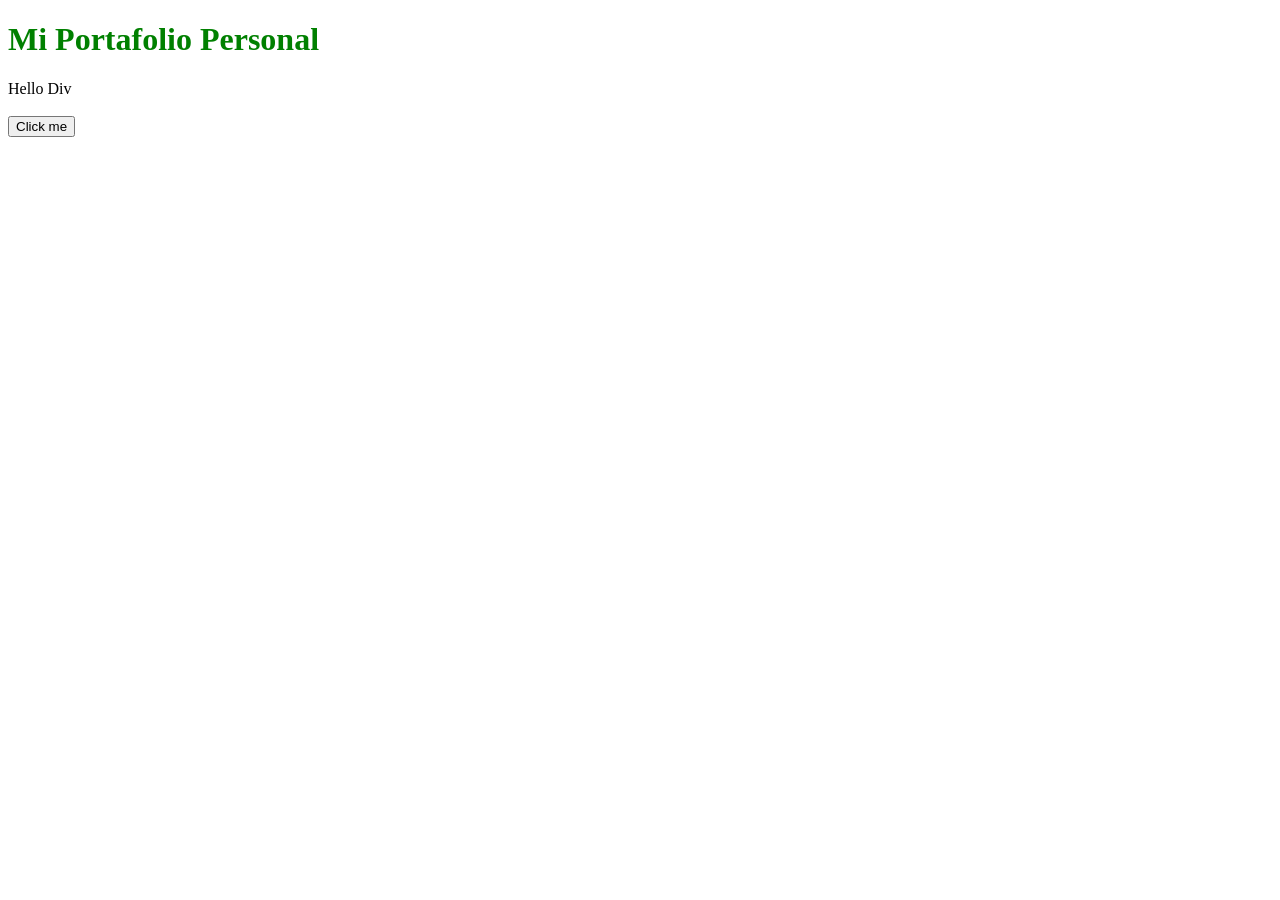
==== ACTIVIDAD INTEGRADORA 1/index.html @ 79110a94 "Update index.html" ====
<!DOCTYPE html>
<html lang="es">
    <head>
        <meta charset="UTF-8" />
<meta name="viewport" content="width=device-width, initial-scale=1.0">
        <title>Portafolio Personal - Kristhel Annabelle Carbo Fabara</title>
        <link rel="stylesheet" href="CSS/styles.css" />
        <script src="script.js"></script>
    </head>
    <body>
        <h1 class="title">Mi Portafolio Personal</h1>
        <div id="mainDiv">Hello Div</div>
        <br />
        <button onclick="buttonClicked()">Click me</button>
    </body>
</html>
---- ACTIVIDAD INTEGRADORA 1/CSS/styles.css ----
.title {
    color: green;
}
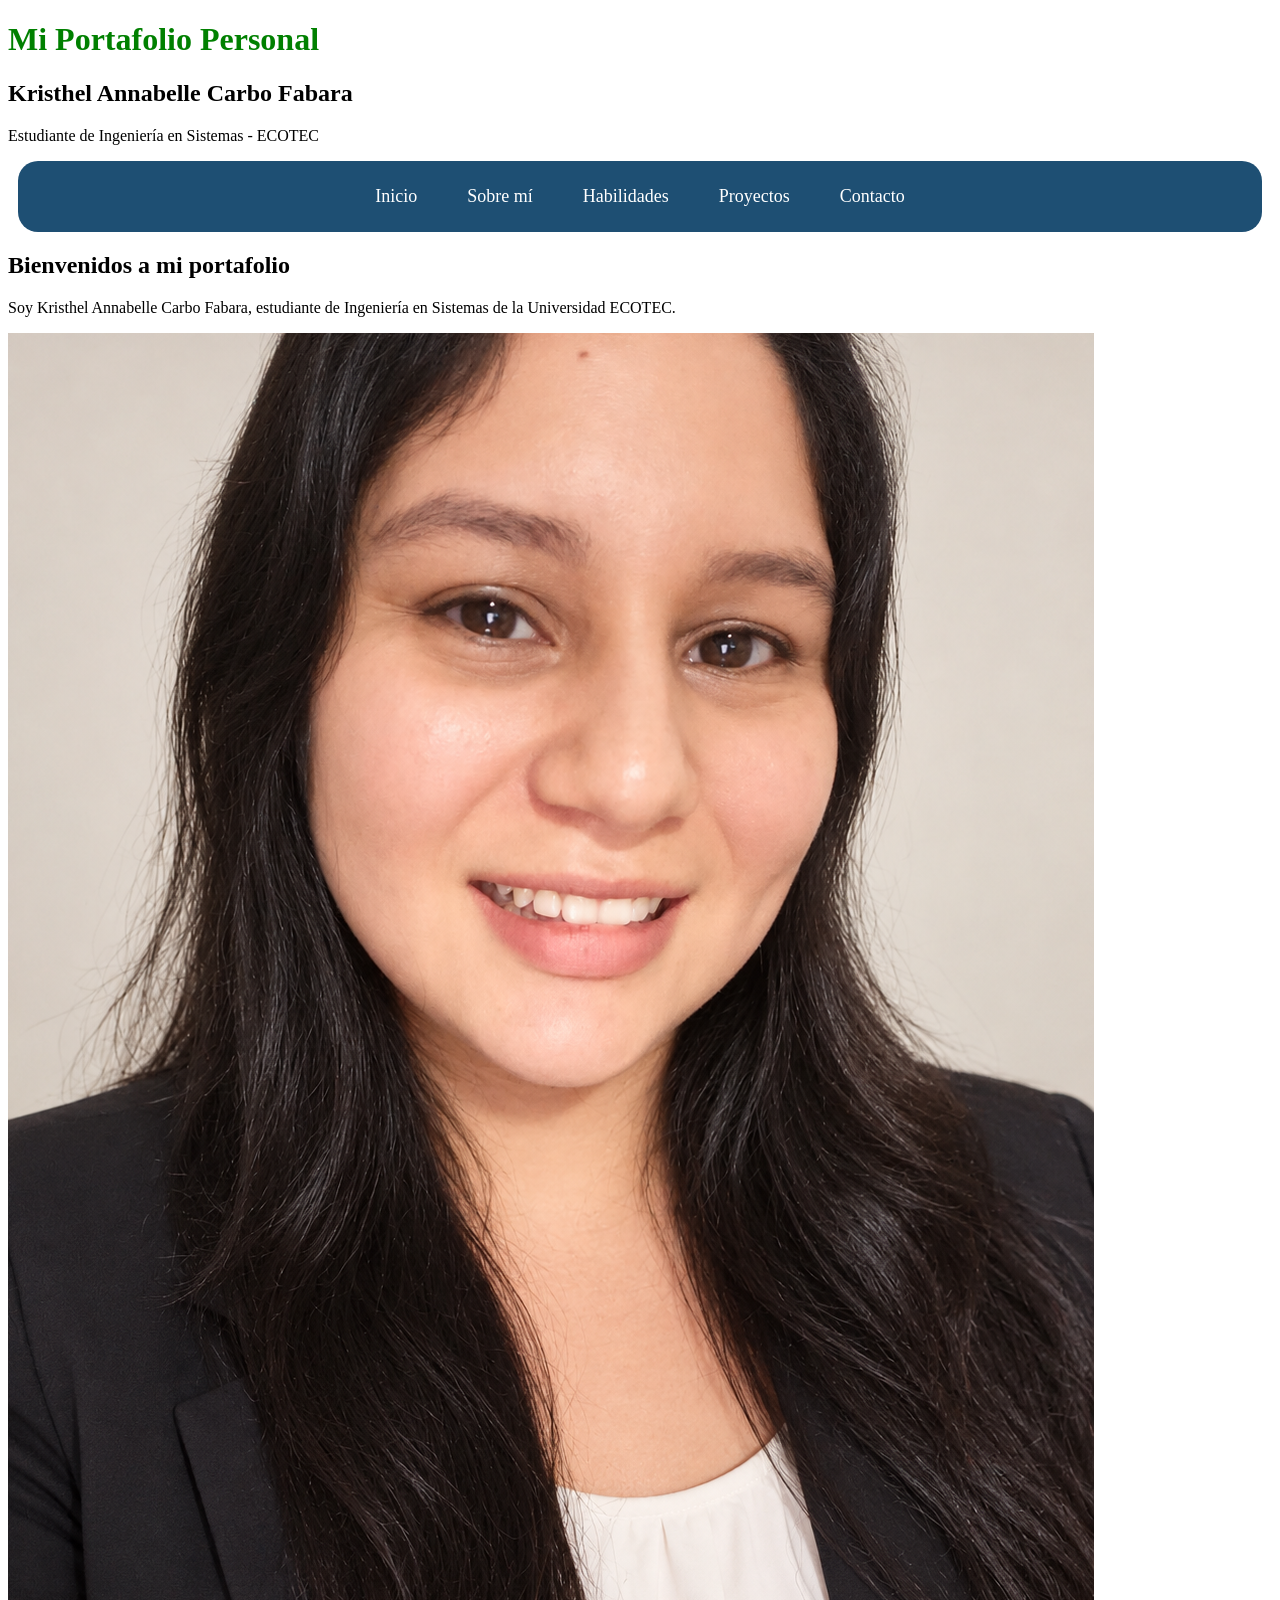
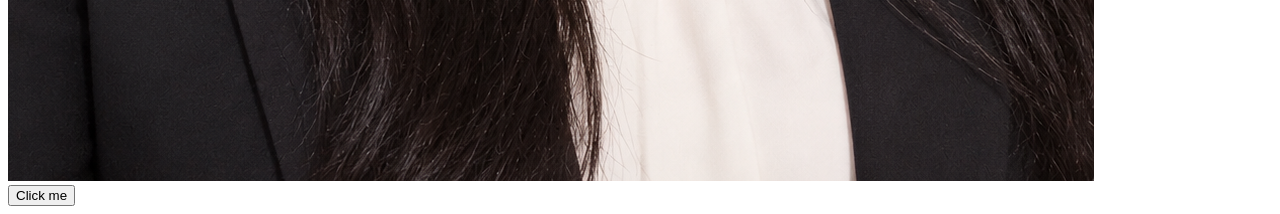
==== commit 6a37acb8: "SOBRE MI" ====
--- a/ACTIVIDAD INTEGRADORA 1/index.html
+++ b/ACTIVIDAD INTEGRADORA 1/index.html
@@ -1,5 +1,5 @@
 <!DOCTYPE html>
-<html lang="es">
+<html lang="en">
     <head>
         <meta charset="UTF-8" />
 <meta name="viewport" content="width=device-width, initial-scale=1.0">
@@ -8,9 +8,34 @@
         <script src="script.js"></script>
     </head>
     <body>
+        <header>
         <h1 class="title">Mi Portafolio Personal</h1>
-        <div id="mainDiv">Hello Div</div>
-        <br />
+            <h2>Kristhel Annabelle Carbo Fabara</h2>
+    <p>Estudiante de Ingeniería en Sistemas - ECOTEC</p>
+            </header>
+        <!-- Menú de navegación -->
+<nav aria-label="Principal">
+    <ul class="menu">
+        <li><a href="#inicio">Inicio</a></li>
+        <li><a href="#sobremi">Sobre mí</a></li>
+        <li><a href="#habilidades">Habilidades</a></li>
+        <li><a href="#proyectos">Proyectos</a></li>
+        <li><a href="#contacto">Contacto</a></li>
+    </ul>
+</nav>
+        <!-- Sección principal -->
+<section id="inicio">
+    <h2>Bienvenidos a mi portafolio</h2>
+
+    <p>
+        Soy Kristhel Annabelle Carbo Fabara,
+        estudiante de Ingeniería en Sistemas
+        de la Universidad ECOTEC.
+    </p>
+
+    <img class="foto-perfil" src="img/Kristhel.png" 
+alt=" Kristhel Annabelle Carbo Fabara">
+</section>
         <button onclick="buttonClicked()">Click me</button>
     </body>
 </html>
--- a/ACTIVIDAD INTEGRADORA 1/CSS/styles.css
+++ b/ACTIVIDAD INTEGRADORA 1/CSS/styles.css
@@ -1,3 +1,36 @@
 .title {
     color: green;
 }
+/* Menú de navegación */
+nav {
+    background-color: #1e4f73;
+    padding: 15px;
+    border-radius: 20px;
+    margin: 10px;
+}
+
+/* Opciones del menú */
+.menu {
+    list-style: none;
+    display: flex;
+    justify-content: center;
+    gap: 20px;
+    margin: 0;
+    padding: 0;
+}
+
+/* Enlaces del menú */
+.menu a {
+    display: block;
+    color: white;
+    text-decoration: none;
+    font-size: 18px;
+    padding: 10px 15px;
+    border-radius: 8px;
+}
+
+/* Efecto al pasar el mouse */
+.menu a:hover {
+    background-color: orange;
+    color: black;
+}
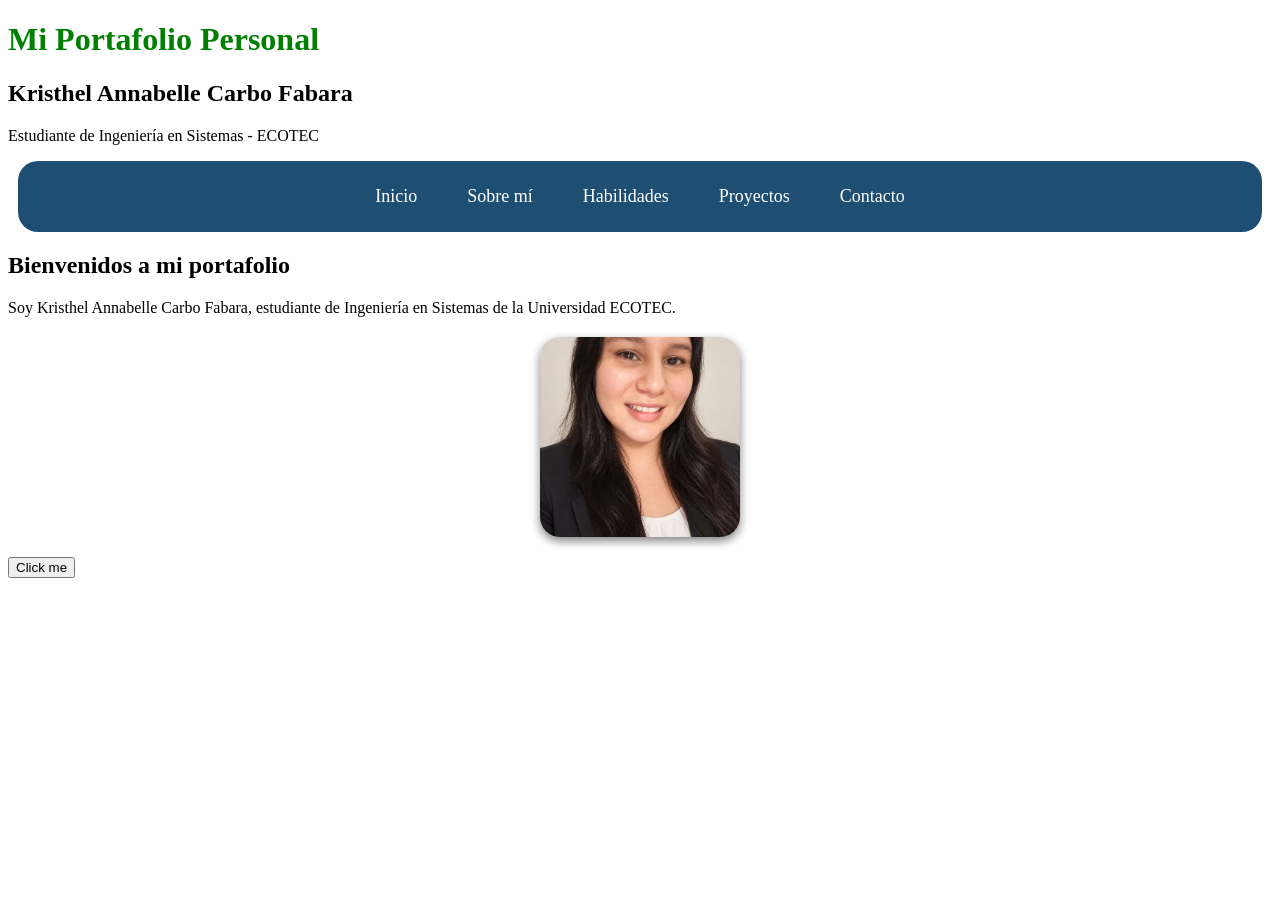
==== commit 394b73d6: "CAMBIOS" ====
--- a/ACTIVIDAD INTEGRADORA 1/index.html
+++ b/ACTIVIDAD INTEGRADORA 1/index.html
@@ -38,4 +38,5 @@
 </section>
         <button onclick="buttonClicked()">Click me</button>
     </body>
+    
 </html>
--- a/ACTIVIDAD INTEGRADORA 1/CSS/styles.css
+++ b/ACTIVIDAD INTEGRADORA 1/CSS/styles.css
@@ -34,3 +34,14 @@
     background-color: orange;
     color: black;
 }
+/* Fotografía del portafolio */
+
+.foto-perfil {
+    width: 200px;
+    height: 200px;
+    object-fit: cover;
+    border-radius: 20px;
+    display: block;
+    margin: 20px auto;
+    box-shadow: 0 4px 10px gray;
+}
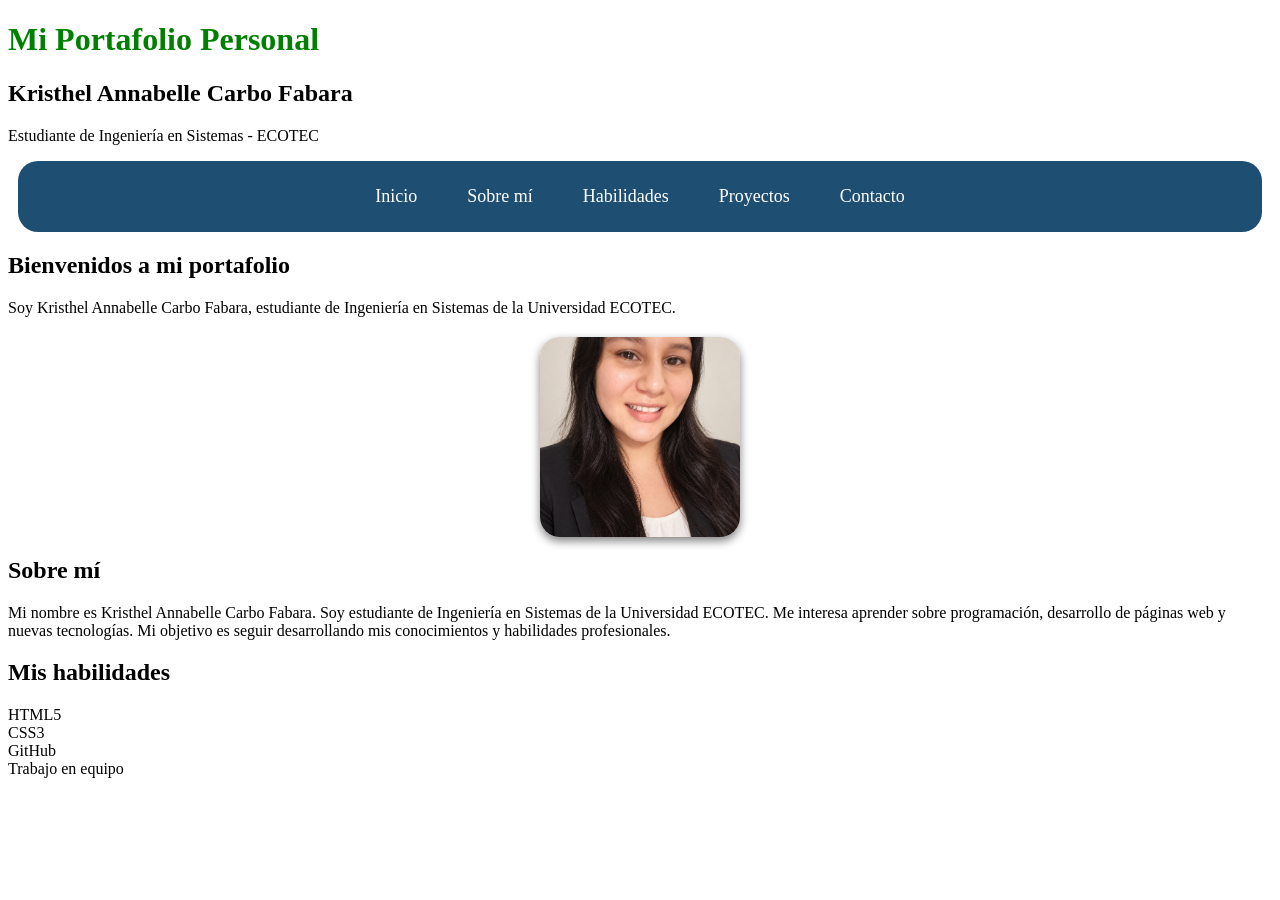
==== commit 1445dc64: "Update index.html" ====
--- a/ACTIVIDAD INTEGRADORA 1/index.html
+++ b/ACTIVIDAD INTEGRADORA 1/index.html
@@ -36,7 +36,32 @@
     <img class="foto-perfil" src="img/Kristhel.png" 
 alt=" Kristhel Annabelle Carbo Fabara">
 </section>
-        <button onclick="buttonClicked()">Click me</button>
+    
+        <!-- Sección Sobre mí -->
+<section id="sobremi">
+    <h2>Sobre mí</h2>
+
+    <p>
+        Mi nombre es Kristhel Annabelle Carbo Fabara.
+        Soy estudiante de Ingeniería en Sistemas
+        de la Universidad ECOTEC.
+        Me interesa aprender sobre programación,
+        desarrollo de páginas web y nuevas tecnologías.
+        Mi objetivo es seguir desarrollando mis
+        conocimientos y habilidades profesionales.
+    </p>
+</section>
+        <!-- Sección de habilidades -->
+<section id="habilidades">
+    <h2>Mis habilidades</h2>
+
+    <div class="contenedor-habilidades">
+        <div class="habilidad">HTML5</div>
+        <div class="habilidad">CSS3</div>
+        <div class="habilidad">GitHub</div>
+        <div class="habilidad">Trabajo en equipo</div>
+    </div>
+</section>
     </body>
     
 </html>
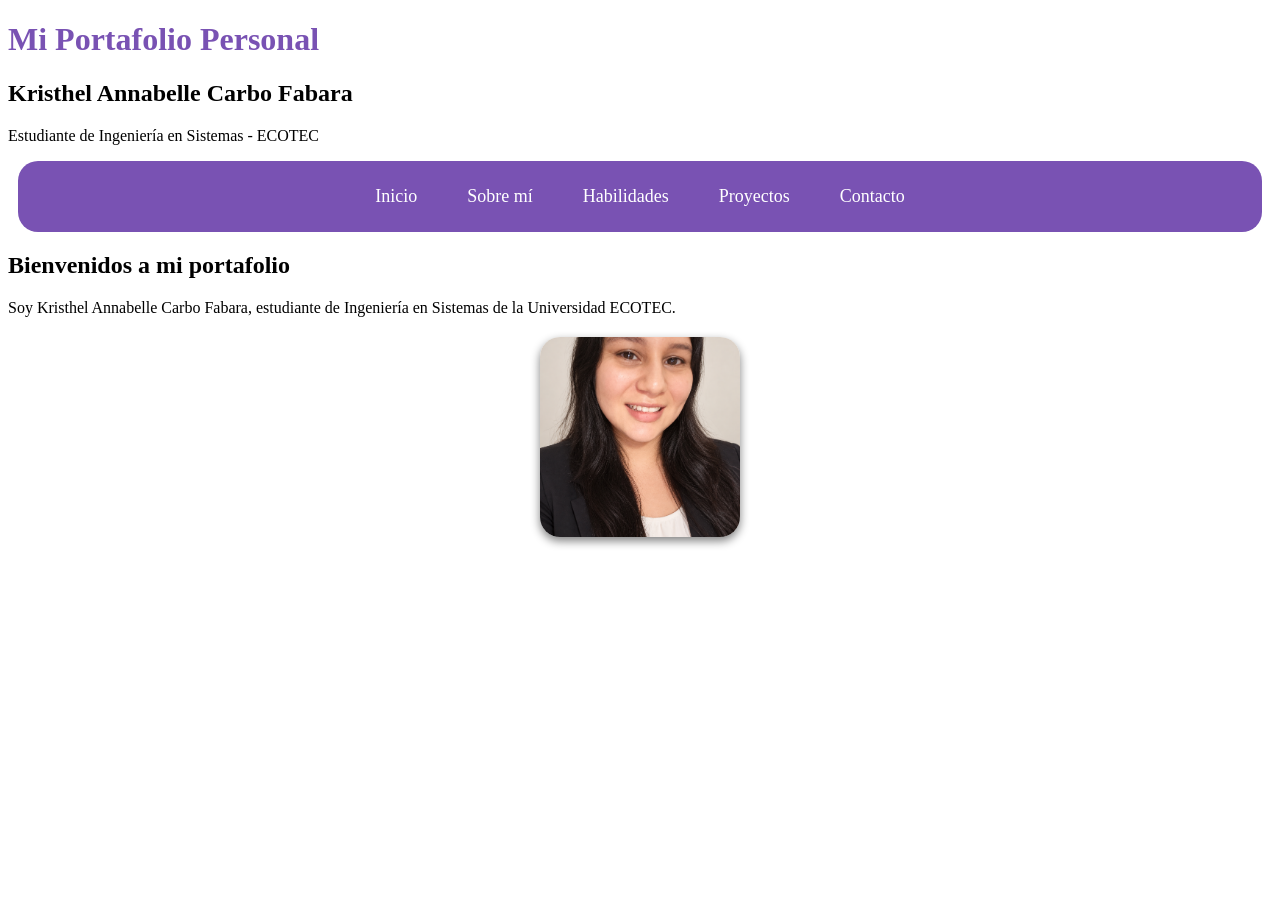
==== commit 601a2e8c: "mejoras" ====
--- a/ACTIVIDAD INTEGRADORA 1/index.html
+++ b/ACTIVIDAD INTEGRADORA 1/index.html
@@ -16,11 +16,11 @@
         <!-- Menú de navegación -->
 <nav aria-label="Principal">
     <ul class="menu">
-        <li><a href="#inicio">Inicio</a></li>
-        <li><a href="#sobremi">Sobre mí</a></li>
-        <li><a href="#habilidades">Habilidades</a></li>
-        <li><a href="#proyectos">Proyectos</a></li>
-        <li><a href="#contacto">Contacto</a></li>
+         <li><a href="index.html">Inicio</a></li>
+        <li><a href="sobremi.html">Sobre mí</a></li>
+        <li><a href="habilidades.html">Habilidades</a></li>
+        <li><a href="proyectos.html">Proyectos</a></li>
+        <li><a href="contacto.html">Contacto</a></li>
     </ul>
 </nav>
         <!-- Sección principal -->
@@ -37,31 +37,7 @@
 alt=" Kristhel Annabelle Carbo Fabara">
 </section>
     
-        <!-- Sección Sobre mí -->
-<section id="sobremi">
-    <h2>Sobre mí</h2>
-
-    <p>
-        Mi nombre es Kristhel Annabelle Carbo Fabara.
-        Soy estudiante de Ingeniería en Sistemas
-        de la Universidad ECOTEC.
-        Me interesa aprender sobre programación,
-        desarrollo de páginas web y nuevas tecnologías.
-        Mi objetivo es seguir desarrollando mis
-        conocimientos y habilidades profesionales.
-    </p>
-</section>
-        <!-- Sección de habilidades -->
-<section id="habilidades">
-    <h2>Mis habilidades</h2>
-
-    <div class="contenedor-habilidades">
-        <div class="habilidad">HTML5</div>
-        <div class="habilidad">CSS3</div>
-        <div class="habilidad">GitHub</div>
-        <div class="habilidad">Trabajo en equipo</div>
-    </div>
-</section>
+     
     </body>
     
 </html>
--- a/ACTIVIDAD INTEGRADORA 1/CSS/styles.css
+++ b/ACTIVIDAD INTEGRADORA 1/CSS/styles.css
@@ -1,14 +1,21 @@
+/* =====================================
+   ENCABEZADO
+===================================== */
 .title {
-    color: green;
-}
-/* Menú de navegación */
+    color: #7952b3;
+}
+
+
+
+/* =====================================
+   2. MENÚ DE NAVEGACIÓN
+===================================== */
 nav {
-    background-color: #1e4f73;
+    background-color: #7952b3;
     padding: 15px;
     border-radius: 20px;
     margin: 10px;
 }
-
 /* Opciones del menú */
 .menu {
     list-style: none;
@@ -18,7 +25,6 @@
     margin: 0;
     padding: 0;
 }
-
 /* Enlaces del menú */
 .menu a {
     display: block;
@@ -34,8 +40,13 @@
     background-color: orange;
     color: black;
 }
+
+
+
+/* =====================================
+   PÁGINA INICIO
+===================================== */
 /* Fotografía del portafolio */
-
 .foto-perfil {
     width: 200px;
     height: 200px;
@@ -45,3 +56,147 @@
     margin: 20px auto;
     box-shadow: 0 4px 10px gray;
 }
+/* =====================================
+     PAGINA SOBRE MÍ
+===================================== */
+
+/* Título Sobre mí */
+.titulo-sobremi {
+    background-color: #7952b3;
+    color: white;
+    text-align: center;
+    padding: 20px;
+    border-radius: 20px;
+    margin: 20px; }
+#sobremi {
+    background-color: #f3eafb;
+    padding: 25px;
+    margin: 20px;
+    border-radius: 20px;
+}
+
+#sobremi h2 {
+    color: #7952b3;
+    font-size: 28px;
+    text-align: center;
+}
+
+#sobremi p {
+    color: #243746;
+    font-size: 18px;
+    line-height: 1.6;
+    text-align: justify;
+}
+
+/* Diseño de la página Sobre mí */
+
+.contenedor-sobremi {
+    display: flex;
+    align-items: center;
+    gap: 30px;
+    flex-wrap: wrap;
+}
+
+.foto-sobremi {
+    width: 220px;
+    height: 220px;
+    object-fit: cover;
+    border-radius: 20px;
+    box-shadow: 0 4px 10px gray;
+}
+
+.texto-sobremi {
+    flex: 1 1 280px;
+}
+
+/* =====================================
+   PAGINA  HABILIDADES
+===================================== */
+/* Título principal de Habilidades */
+.titulo-habilidades {
+    background-color: #7952b3;
+    color: white;
+    text-align: center;
+    padding: 20px;
+    border-radius: 20px;
+    margin: 20px;
+}
+
+/* Recuadro de habilidades */
+#habilidades {
+    background-color: #f3eafb;
+    padding: 25px;
+    margin: 20px;
+    border-radius: 20px;
+}
+
+#habilidades h2 {
+    color: #7952b3;
+    font-size: 28px;
+    text-align: center;
+}
+
+/* Organizar habilidades con Flexbox */
+.contenedor-habilidades {
+    display: flex;
+    flex-wrap: wrap;
+    justify-content: center;
+    gap: 15px;
+}
+
+/* Diseño de cada habilidad */
+.habilidad {
+    background-color: #7952b3;
+    color: white;
+    padding: 20px;
+    border-radius: 15px;
+    text-align: center;
+    flex: 1 1 150px;
+}
+
+/* Efecto al pasar el mouse */
+.habilidad:hover {
+    background-color: #e89b25;
+    color: black;
+}
+
+/* =====================================
+   PÁGINA PROYECTOS
+===================================== */
+/* Título principal de Proyectos */
+.titulo-proyectos {
+    background-color: #7952b3;
+    color: white;
+    text-align: center;
+    padding: 20px;
+    border-radius: 20px;
+    margin: 20px;
+}
+/* Recuadro de proyectos */
+
+#proyectos {
+    background-color: #f3eafb;
+    padding: 25px;
+    margin: 20px;
+    border-radius: 20px;
+}
+/* Título de proyectos */
+#proyectos h2 {
+    color: #7952b3;
+    font-size: 28px;
+    text-align: center;
+}
+/* Tarjeta de proyectos */
+.proyecto {
+    background-color: white;
+    padding: 25px;
+    border-radius: 20px;
+    margin: 20px 0;
+    box-shadow: 0 4px 10px #00000020;
+}
+/* Título de cada proyecto */
+.proyecto h3 {
+    color: #7952b3;
+    font-size: 22px;
+    text-align: center;
+}
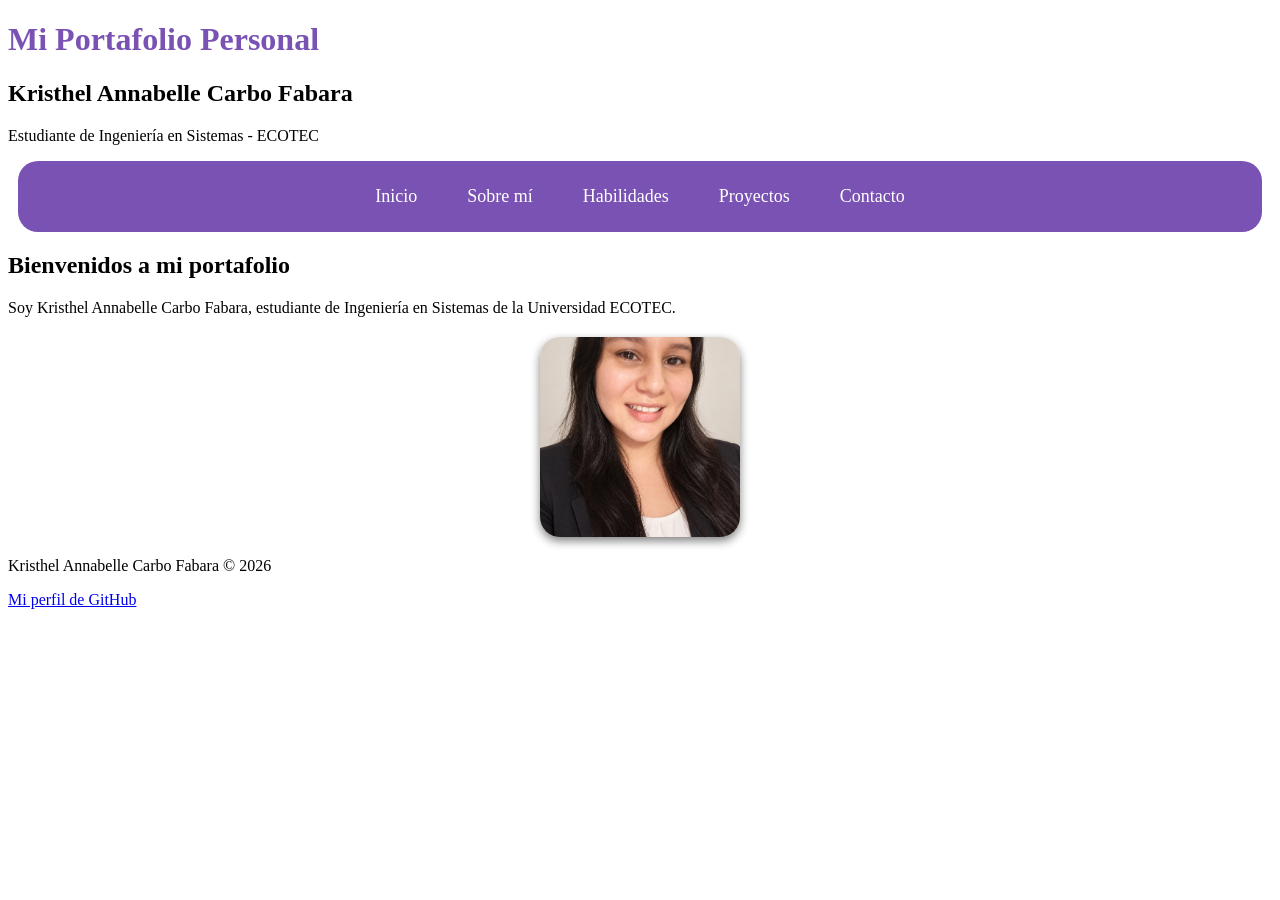
==== commit 9ac9b262: "Arreglos y mejora" ====
--- a/ACTIVIDAD INTEGRADORA 1/index.html
+++ b/ACTIVIDAD INTEGRADORA 1/index.html
@@ -1,5 +1,5 @@
 <!DOCTYPE html>
-<html lang="en">
+<html lang="es">
     <head>
         <meta charset="UTF-8" />
 <meta name="viewport" content="width=device-width, initial-scale=1.0">
@@ -37,7 +37,15 @@
 alt=" Kristhel Annabelle Carbo Fabara">
 </section>
     
-     
+     <footer>
+    <p>Kristhel Annabelle Carbo Fabara © 2026</p>
+    <p>
+        <a href="https://github.com/krcarbo-art">
+            Mi perfil de GitHub
+        </a>
+    </p>
+</footer>
+        
     </body>
     
 </html>
--- a/ACTIVIDAD INTEGRADORA 1/CSS/styles.css
+++ b/ACTIVIDAD INTEGRADORA 1/CSS/styles.css
@@ -1,8 +1,16 @@
+:root {
+    --color-principal: #7952b3;
+    --color-fondo: #f3eafb;
+    --color-texto: #243746;
+    --color-hover: #e89b25;
+}
+
+
 /* =====================================
    ENCABEZADO
 ===================================== */
 .title {
-    color: #7952b3;
+    color: var(--color-principal);
 }
 
 
@@ -11,7 +19,7 @@
    2. MENÚ DE NAVEGACIÓN
 ===================================== */
 nav {
-    background-color: #7952b3;
+    background-color: var(--color-principal);
     padding: 15px;
     border-radius: 20px;
     margin: 10px;
@@ -37,7 +45,7 @@
 
 /* Efecto al pasar el mouse */
 .menu a:hover {
-    background-color: orange;
+   background-color: var(--color-hover);
     color: black;
 }
 
@@ -62,27 +70,27 @@
 
 /* Título Sobre mí */
 .titulo-sobremi {
-    background-color: #7952b3;
+    background-color: var(--color-principal);
     color: white;
     text-align: center;
     padding: 20px;
     border-radius: 20px;
     margin: 20px; }
 #sobremi {
-    background-color: #f3eafb;
+    background-color: var(--color-fondo);
     padding: 25px;
     margin: 20px;
     border-radius: 20px;
 }
 
 #sobremi h2 {
-    color: #7952b3;
+  color: var(--color-principal);
     font-size: 28px;
     text-align: center;
 }
 
 #sobremi p {
-    color: #243746;
+    color: var(--color-texto);
     font-size: 18px;
     line-height: 1.6;
     text-align: justify;
@@ -114,7 +122,7 @@
 ===================================== */
 /* Título principal de Habilidades */
 .titulo-habilidades {
-    background-color: #7952b3;
+    background-color: var(--color-principal);
     color: white;
     text-align: center;
     padding: 20px;
@@ -124,14 +132,14 @@
 
 /* Recuadro de habilidades */
 #habilidades {
-    background-color: #f3eafb;
+    background-color: var(--color-fondo);
     padding: 25px;
     margin: 20px;
     border-radius: 20px;
 }
 
 #habilidades h2 {
-    color: #7952b3;
+    color: var(--color-principal);
     font-size: 28px;
     text-align: center;
 }
@@ -146,7 +154,7 @@
 
 /* Diseño de cada habilidad */
 .habilidad {
-    background-color: #7952b3;
+   background-color: var(--color-principal);
     color: white;
     padding: 20px;
     border-radius: 15px;
@@ -156,7 +164,7 @@
 
 /* Efecto al pasar el mouse */
 .habilidad:hover {
-    background-color: #e89b25;
+    background-color: var(--color-hover);
     color: black;
 }
 
@@ -165,7 +173,7 @@
 ===================================== */
 /* Título principal de Proyectos */
 .titulo-proyectos {
-    background-color: #7952b3;
+    background-color: var(--color-principal);
     color: white;
     text-align: center;
     padding: 20px;
@@ -175,14 +183,14 @@
 /* Recuadro de proyectos */
 
 #proyectos {
-    background-color: #f3eafb;
+    background-color: var(--color-fondo);
     padding: 25px;
     margin: 20px;
     border-radius: 20px;
 }
 /* Título de proyectos */
 #proyectos h2 {
-    color: #7952b3;
+    color: var(--color-principal);
     font-size: 28px;
     text-align: center;
 }
@@ -196,7 +204,63 @@
 }
 /* Título de cada proyecto */
 .proyecto h3 {
-    color: #7952b3;
+    color: var(--color-principal);
     font-size: 22px;
     text-align: center;
-}+}
+/* =====================================
+   PÁGINA CONTACTO
+===================================== */
+/* Título principal de Contacto */
+.titulo-contacto {
+    background-color: var(--color-principal);
+    color: white;
+    text-align: center;
+    padding: 20px;
+    border-radius: 20px;
+    margin: 20px;
+}
+/* Recuadro del formulario */
+#contacto {
+   background-color: var(--color-fondo);
+    padding: 25px;
+    margin: 20px;
+    border-radius: 20px;
+}
+
+/* Título del formulario */
+#contacto h2 {
+    color: var(--color-principal);
+    font-size: 28px;
+    text-align: center;
+}
+
+/* Organizar el formulario */
+#contacto form {
+    display: flex;
+    flex-direction: column;
+    gap: 10px;
+    max-width: 500px;
+    margin: 0 auto;
+}
+
+/* =====================================
+   DISEÑO RESPONSIVE
+===================================== */
+
+/* celulares */
+@media (max-width: 700px) {
+
+    .menu {
+        flex-direction: column;
+        align-items: center;
+        gap: 5px;
+    }
+ #sobremi,
+    #habilidades,
+    #proyectos,
+    #contacto {
+        margin: 10px;
+        padding: 15px;
+    }
+}
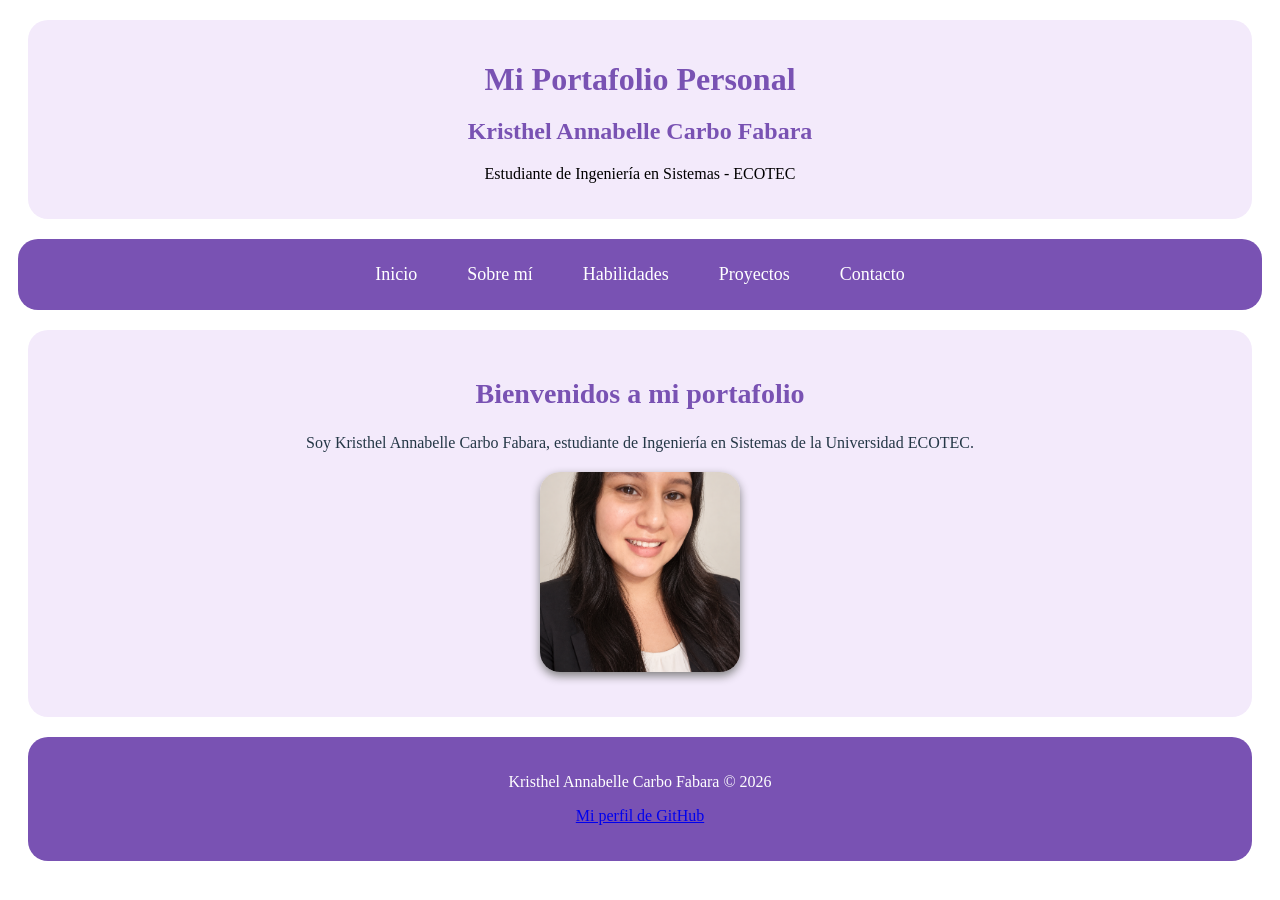
==== commit 45aac80c: "ACOMODANDO MI PAGINA" ====
--- a/ACTIVIDAD INTEGRADORA 1/index.html
+++ b/ACTIVIDAD INTEGRADORA 1/index.html
@@ -24,6 +24,7 @@
     </ul>
 </nav>
         <!-- Sección principal -->
+        <main>
 <section id="inicio">
     <h2>Bienvenidos a mi portafolio</h2>
 
@@ -36,6 +37,7 @@
     <img class="foto-perfil" src="img/Kristhel.png" 
 alt=" Kristhel Annabelle Carbo Fabara">
 </section>
+            </main>
     
      <footer>
     <p>Kristhel Annabelle Carbo Fabara © 2026</p>
--- a/ACTIVIDAD INTEGRADORA 1/CSS/styles.css
+++ b/ACTIVIDAD INTEGRADORA 1/CSS/styles.css
@@ -9,8 +9,28 @@
 /* =====================================
    ENCABEZADO
 ===================================== */
+/* Encabezado de la página Inicio */
+header:has(.title) {
+    background-color: var(--color-fondo);
+border-radius: 20px;
+padding: 20px;
+margin: 20px;
+}
 .title {
     color: var(--color-principal);
+ text-align: center;
+margin-bottom: 10px;
+    
+}
+
+header h2 {
+    text-align: center;
+     color: var(--color-principal);
+}
+
+/* Carrera y universidad */
+header p {
+    text-align: center;
 }
 
 
@@ -54,6 +74,24 @@
 /* =====================================
    PÁGINA INICIO
 ===================================== */
+
+#inicio {
+    background-color: var(--color-fondo);
+    padding: 25px;
+    border-radius: 20px;
+    margin: 20px;
+
+}
+#inicio h2 {
+    color: var(--color-principal);
+    text-align: center;
+    font-size: 28px;
+}
+#inicio p {
+    color: var(--color-texto);
+    text-align: center;
+}
+
 /* Fotografía del portafolio */
 .foto-perfil {
     width: 200px;
@@ -243,7 +281,17 @@
     max-width: 500px;
     margin: 0 auto;
 }
-
+/* =====================================
+   PIE DE PÁGINA
+===================================== */
+footer {
+    background-color: var(--color-principal);
+    color: white;
+    text-align: center;
+    padding: 20px;
+    border-radius: 20px;
+    margin: 20px;
+}
 /* =====================================
    DISEÑO RESPONSIVE
 ===================================== */
@@ -263,4 +311,14 @@
         margin: 10px;
         padding: 15px;
     }
-}
+    /* Adaptar fotografía y textos */
+.contenedor-sobremi {
+    flex-direction: column;
+}
+    .foto-sobremi {
+    max-width: 100%;
+}
+    .foto-perfil {
+    max-width: 100%;
+}
+}
